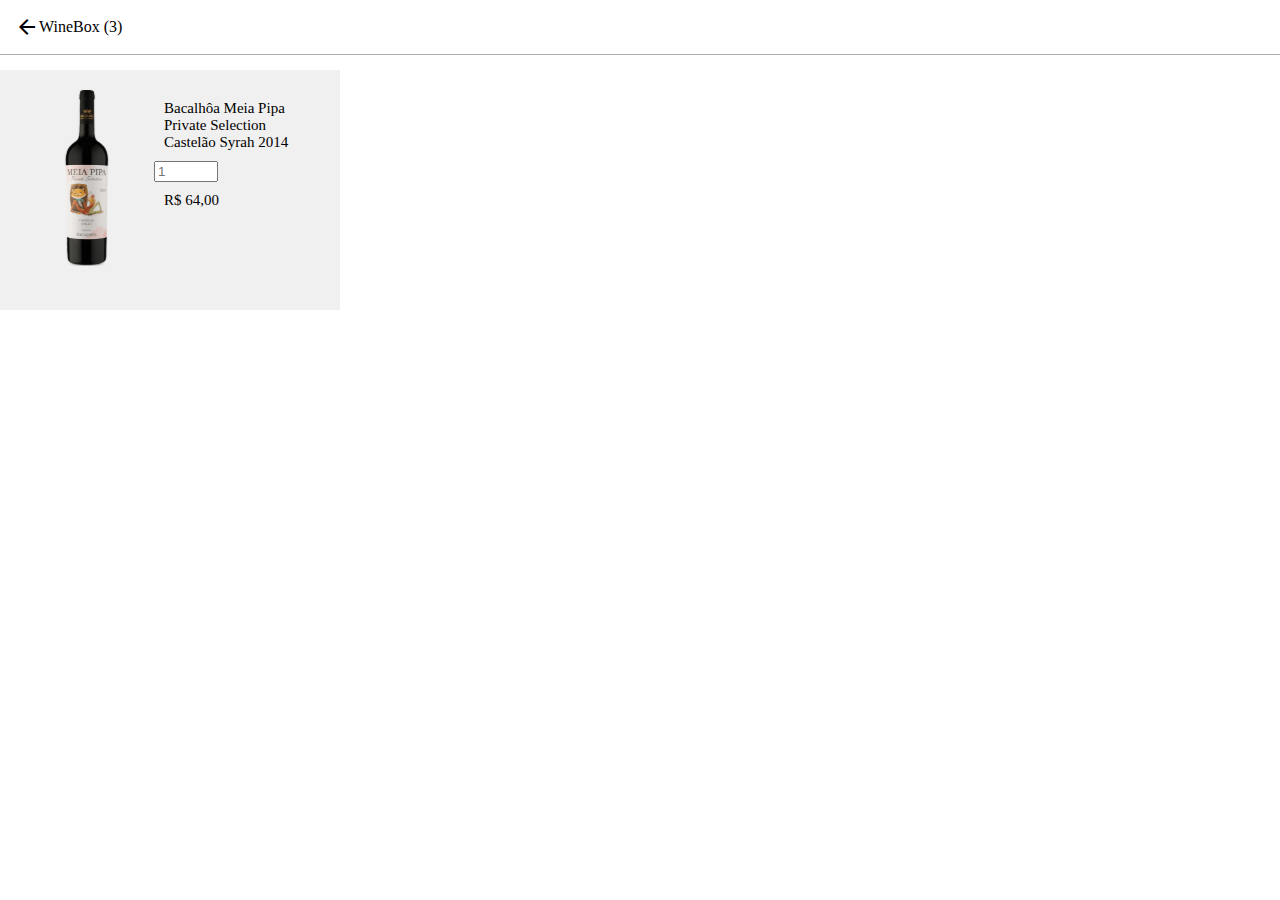
==== index02.html @ f22269d3 "Ponto 2" ====
<!DOCTYPE html>
<html lang="pt-br">

<head>
    <meta charset="UTF-8">
    <meta name="viewport" content="width=device-width, initial-scale=1.0">
    <title>Document</title>
    <link rel="stylesheet" href="css/style02.css">
    <link rel="stylesheet"
        href="https://fonts.googleapis.com/css2?family=Material+Symbols+Outlined:opsz,wght,FILL,GRAD@48,400,0,0">
</head>

<body>
    <header>
        <div class="container02">
            <div class="material-symbols-outlined">arrow_back</div>
            <div>
                <p>WineBox (3)</p>
            </div>
        </div>
    </header>
    <main>
        <section>
            <div class="vinho">
                <div>
                    <img src="assets/img/winebotle.svg" alt="winebotle">
                </div>
                <div>
                    <p>Bacalhôa Meia Pipa Private Selection Castelão Syrah 2014</p>
                    <form method="post">
                        <label for="age"></label>
                        <input type="number" id="age" name="age" min="0" max="120" placeholder="1">
                    </form>
                    <p>R$ 64,00</p>
                </div>
            </div>
        </section>
    </main>
</body>

</html>
---- css/style02.css ----
* {
    margin: 0px;
}

header {
    background-color: rgba(255, 255, 255, 0.582);
    border-bottom: 1px solid rgba(0, 0, 0, 0.326);
    margin: 0px;
    
}

.container02 {
    display: flex;
    align-items: center;
    margin: 0px;
    padding: 15px;
    
}

.vinho {
    display: flex;
    padding: 20px;
    margin-top: 15px;
    width: 300px;
    height: 200px;
    background-color: #f0f0f0;
    padding: 20px;

}

section div p {
    margin: 10px;
    font-size: 15px;

}
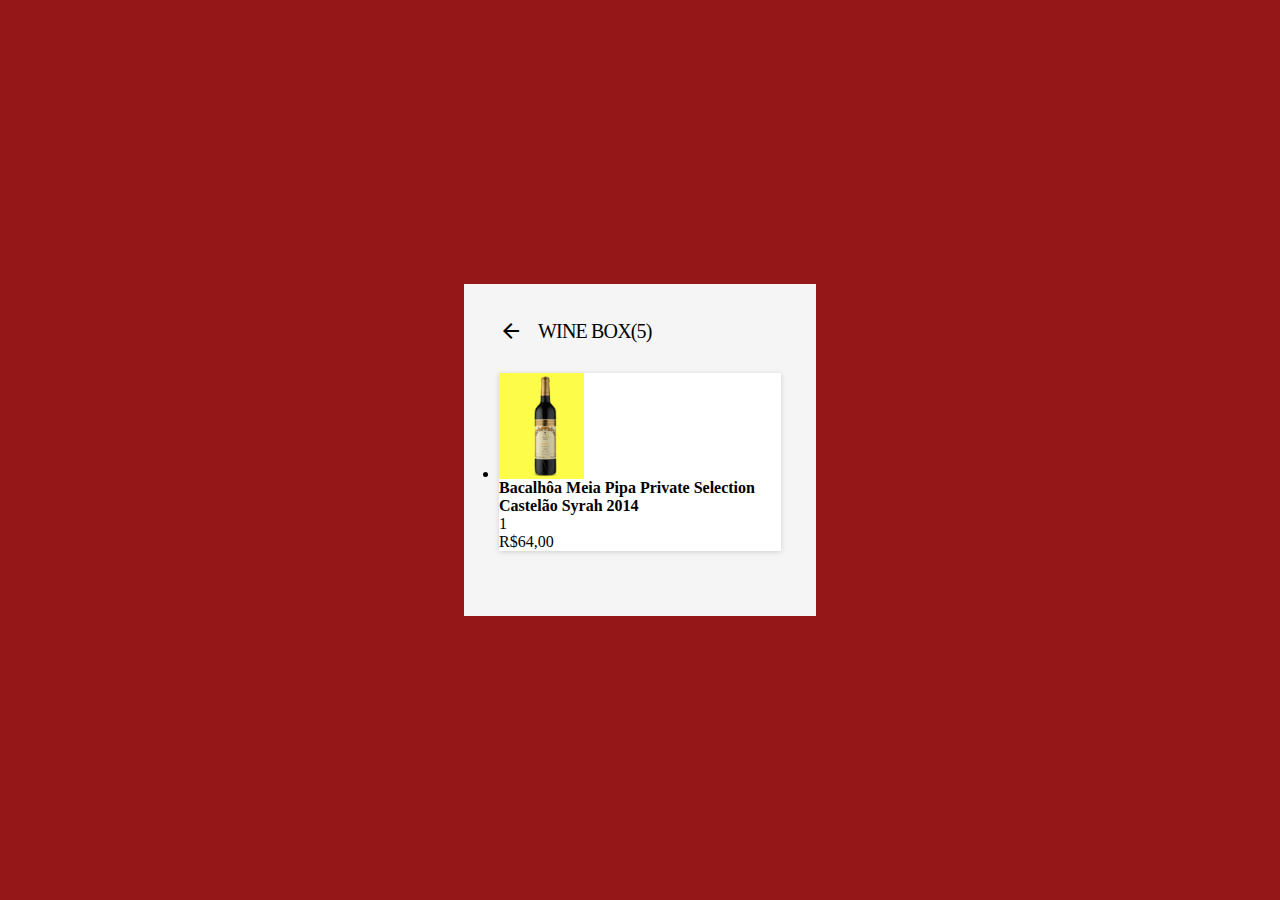
==== commit 4870b353: "newcommit" ====
--- a/index02.html
+++ b/index02.html
@@ -11,31 +11,31 @@
 </head>
 
 <body>
-    <header>
-        <div class="container02">
-            <div class="material-symbols-outlined">arrow_back</div>
-            <div>
-                <p>WineBox (3)</p>
+    <div class="carrinho">
+        <div class="cabecalho-carrinho">
+            <button>
+                <i class="material-symbols-outlined">arrow_back</i>
+            </button>
+            <h3>WINE BOX(5)</h3>
+        </div>
+      <ul>
+        <li class="carrinho-item">
+            <div class="imagem">
+                <img src="assets/img/imagem-garrafa.svg" alt="vinho">
             </div>
-        </div>
-    </header>
-    <main>
-        <section>
-            <div class="vinho">
-                <div>
-                    <img src="assets/img/winebotle.svg" alt="winebotle">
-                </div>
-                <div>
-                    <p>Bacalhôa Meia Pipa Private Selection Castelão Syrah 2014</p>
-                    <form method="post">
-                        <label for="age"></label>
-                        <input type="number" id="age" name="age" min="0" max="120" placeholder="1">
-                    </form>
-                    <p>R$ 64,00</p>
+            <div class="info">
+                <h4>Bacalhôa Meia Pipa Private Selection Castelão Syrah 2014</h4>
+                <div class="contador">
+                    <i class="bx bx-minus"></i>
+                    <span>1</span>
+                    <i class="bx bx-plus"></i>
+                    <div class="preco">
+                        <p>R$64,00 </p>
+                    </div>
                 </div>
             </div>
-        </section>
-    </main>
+        </li>
+      </ul>
 </body>
 
 </html>--- a/css/style02.css
+++ b/css/style02.css
@@ -1,37 +1,88 @@
+* {
+    margin: 0;
+    padding: 0;
+    border: none;
+    outline: none;
+    user-select: none;
+    box-sizing: border-box;
+    font-family: 'Lato';
 
-* {
-    margin: 0px;
 }
 
-header {
-    background-color: rgba(255, 255, 255, 0.582);
-    border-bottom: 1px solid rgba(0, 0, 0, 0.326);
-    margin: 0px;
+
+@import url('https://fonts.googleapis.com/css2?family=Lato&display=swap');
+
+:root {
+
+    --cor-fundo: #951717;
+
+}
+
+body {
+    background-color: var(--cor-fundo);
+    display: flex;
+    align-items: center;
+    justify-content: center;
+    min-height: 100vh;
+    font-family: 'Lato';
+}
+
+.carrinho {
+    width: 352px;
+    height: min-content;
+    padding: 35px;
+    background-color: #F5F5F5;
+}
+
+.carrinho .cabecalho-carrinho {
+
+    display: flex;
+    align-items: center;
+
+
+
+}
+
+.carrinho .cabecalho-carrinho button {
+
+    cursor: pointer;
+    font-size: 3em;
+    background-color: #F5F5F5;
+    line-height: 25%;
+
+}
+
+.carrinho .cabecalho-carrinho h3 {
+    margin-left: 15px;
+    font-family: 'lato';
+    font-size: 20px;
+    font-weight: 400;
+    line-height: 16px;
+    letter-spacing: -0.83px;
+    text-align: left;
+
+}
+
+.carrinho .carrinho-item {
+    position: relative;
+    width: 100%;
+    margin: 30px 0 ;
+    background-color: #fff;
+    box-shadow:0px 1px 5px rgb(0 0 0 / 16%);
+}
+
+.carrinho .carrinho-item .imagem {
+    width: 30%;
+    display: flex;
+    justify-content: flex-end;
+    background-color: rgba(252, 252, 12, 0.748);
+}
+
+.carrinho .carrinho-item img {
+    width: 90%;
+}
+
+.carrinho .carrinho-item .info {
     
 }
 
-.container02 {
-    display: flex;
-    align-items: center;
-    margin: 0px;
-    padding: 15px;
-    
-}
-
-.vinho {
-    display: flex;
-    padding: 20px;
-    margin-top: 15px;
-    width: 300px;
-    height: 200px;
-    background-color: #f0f0f0;
-    padding: 20px;
-
-}
-
-section div p {
-    margin: 10px;
-    font-size: 15px;
-
-}
-
